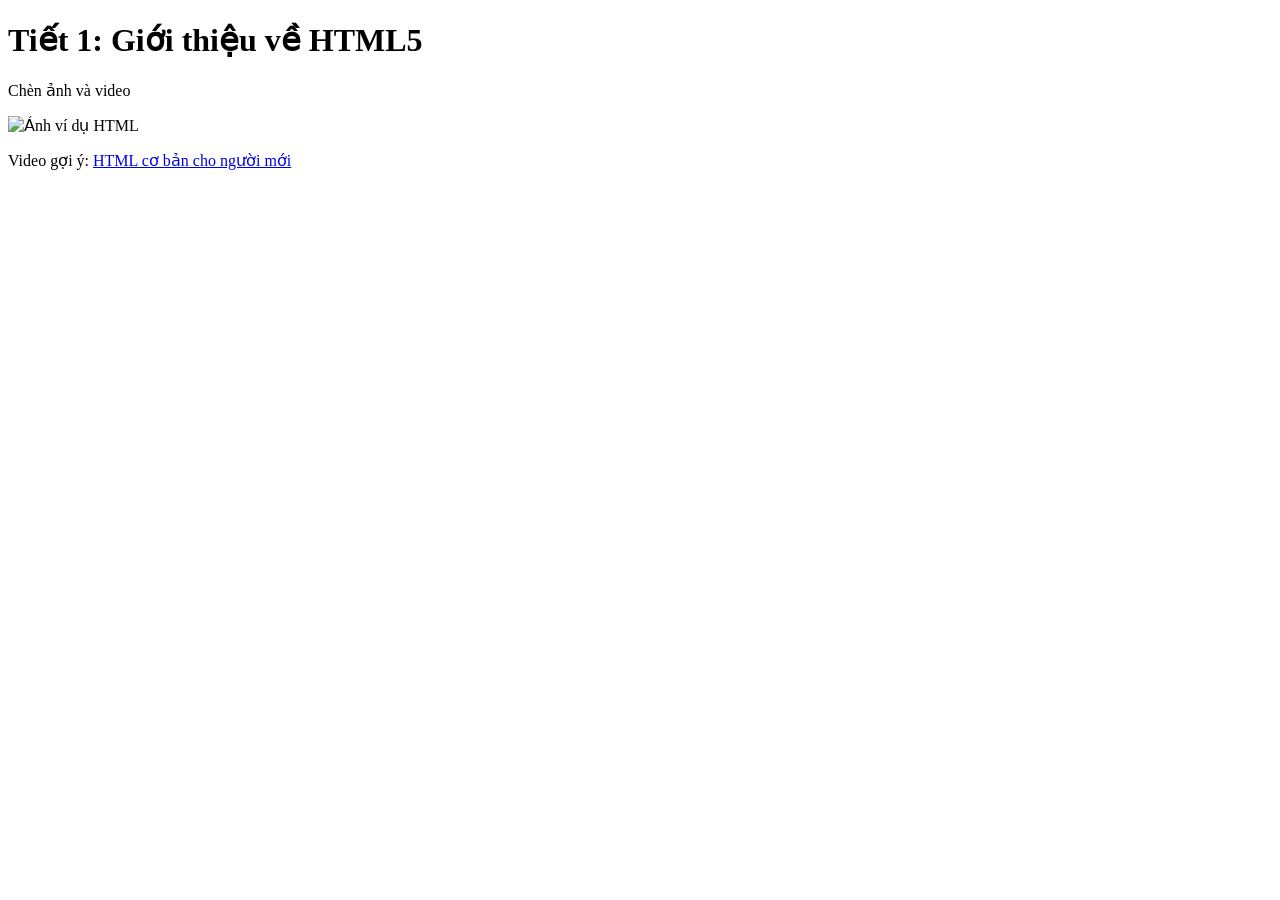
==== index.html @ 035be36b "bài thực hành chương 2" ====
<!DOCTYPE html>
<html lang="vi">
<head>
    <meta charset="UTF-8">
    <meta name="description" content="Bài thực hành chương 2 ">
    <title>Bài thực hành</title>
</head>
<body>

    <header>
        <h1>Tiết 1: Giới thiệu về HTML5</h1>
        <p>Chèn ảnh và video</p>
        <img src="https://image.dienthoaivui.com.vn/x,webp,q90/https://dashboard.dienthoaivui.com.vn/uploads/dashboard/editor_upload/anh-meme-7.jpg" alt="Ảnh ví dụ HTML" width="300">

        <p>Video gợi ý: <a href="https://www.youtube.com/watch?v=ok-plXXHlWw" target="_blank">HTML cơ bản cho người mới</a></p>
    </header>

</body>
</html>
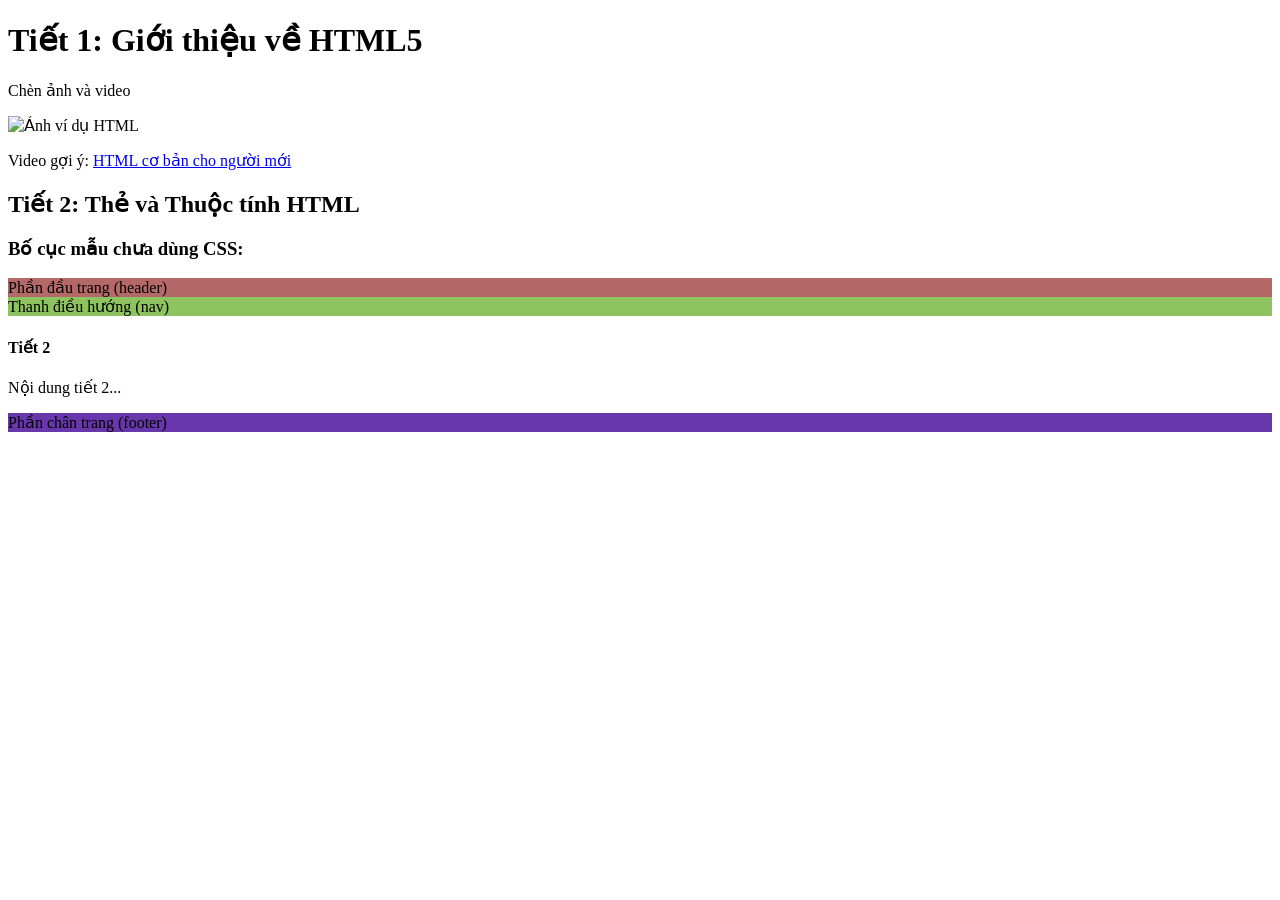
==== commit ecc84c24: "tiết 2" ====
--- a/index.html
+++ b/index.html
@@ -15,5 +15,25 @@
         <p>Video gợi ý: <a href="https://www.youtube.com/watch?v=ok-plXXHlWw" target="_blank">HTML cơ bản cho người mới</a></p>
     </header>
 
+
+
+    
+    <section>
+        <h2>Tiết 2: Thẻ và Thuộc tính HTML</h2>
+        
+        <h3>Bố cục mẫu chưa dùng CSS:</h3>
+        <header style="background-color: #b56868;">Phần đầu trang (header)</header>
+        <nav style="background-color: #8ec45f;">Thanh điều hướng (nav)</nav>
+        <main>
+            <section>
+                <article>
+                    <h4>Tiết 2 </h4>
+                    <p>Nội dung tiết 2...</p>
+                </article>
+            </section>
+        </main>
+        <footer style="background-color: #6837ac;">Phần chân trang (footer)</footer>
+    </section>
+
 </body>
 </html>
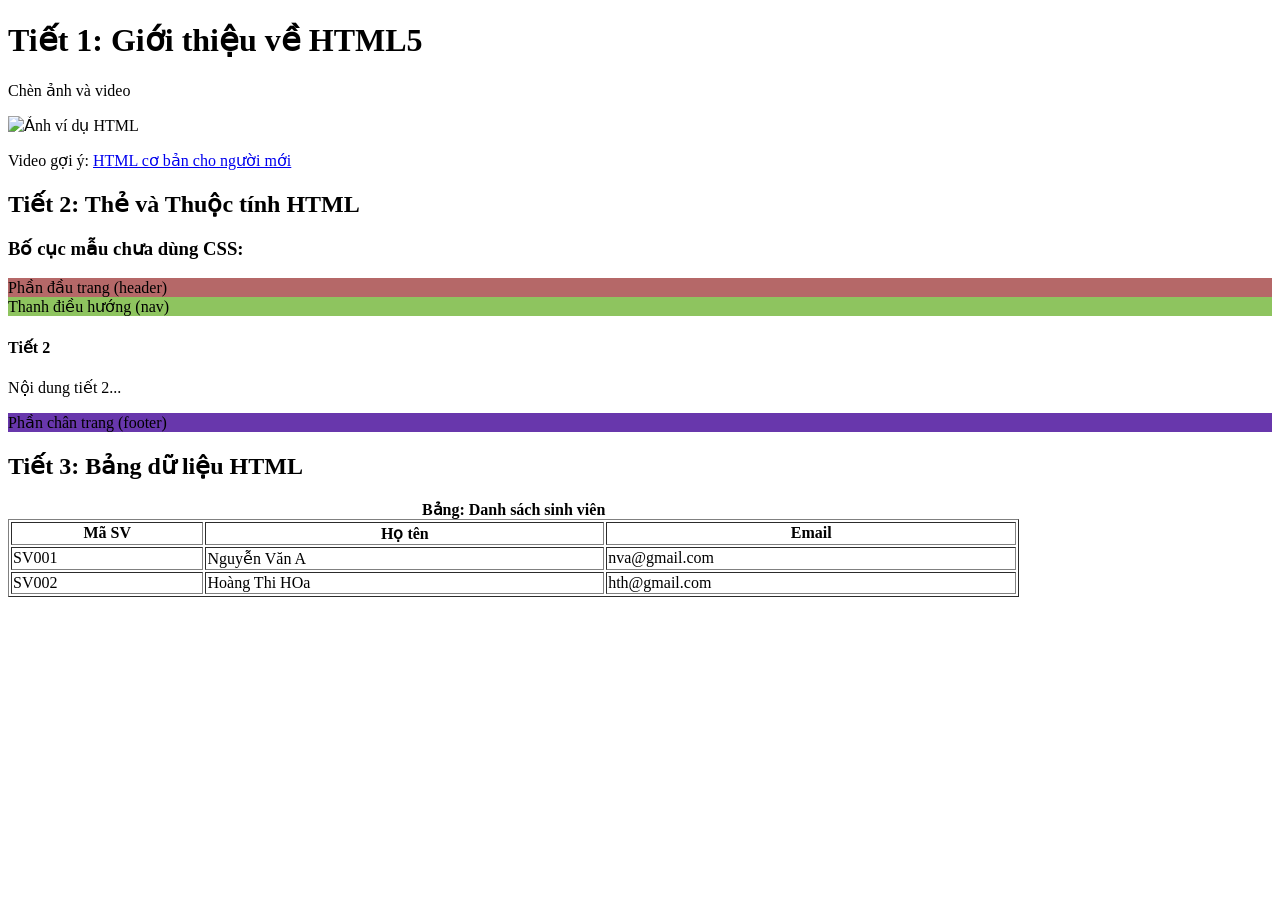
==== commit 88a3aca2: "tiết 3" ====
--- a/index.html
+++ b/index.html
@@ -35,5 +35,36 @@
         <footer style="background-color: #6837ac;">Phần chân trang (footer)</footer>
     </section>
 
+
+
+    <section>
+        <h2>Tiết 3: Bảng dữ liệu HTML</h2>
+        <table border="1" width="80%">
+            <caption><strong>Bảng: Danh sách sinh viên</strong></caption>
+            <thead>
+                <tr>
+                    <th>Mã SV</th>
+                    <th>Họ tên</th>
+                    <th>Email</th>
+                </tr>
+            </thead>
+            <tbody>
+                <tr>
+                    <td>SV001</td>
+                    <td>Nguyễn Văn A</td>
+                    <td>nva@gmail.com</td>
+                </tr>
+                <tr>
+                    <td>SV002</td>
+                    <td>Hoàng Thi HOa</td>
+                    <td>hth@gmail.com</td>
+                </tr>
+            </tbody>
+        </table>
+    </section>
+
+
+
+
 </body>
 </html>
